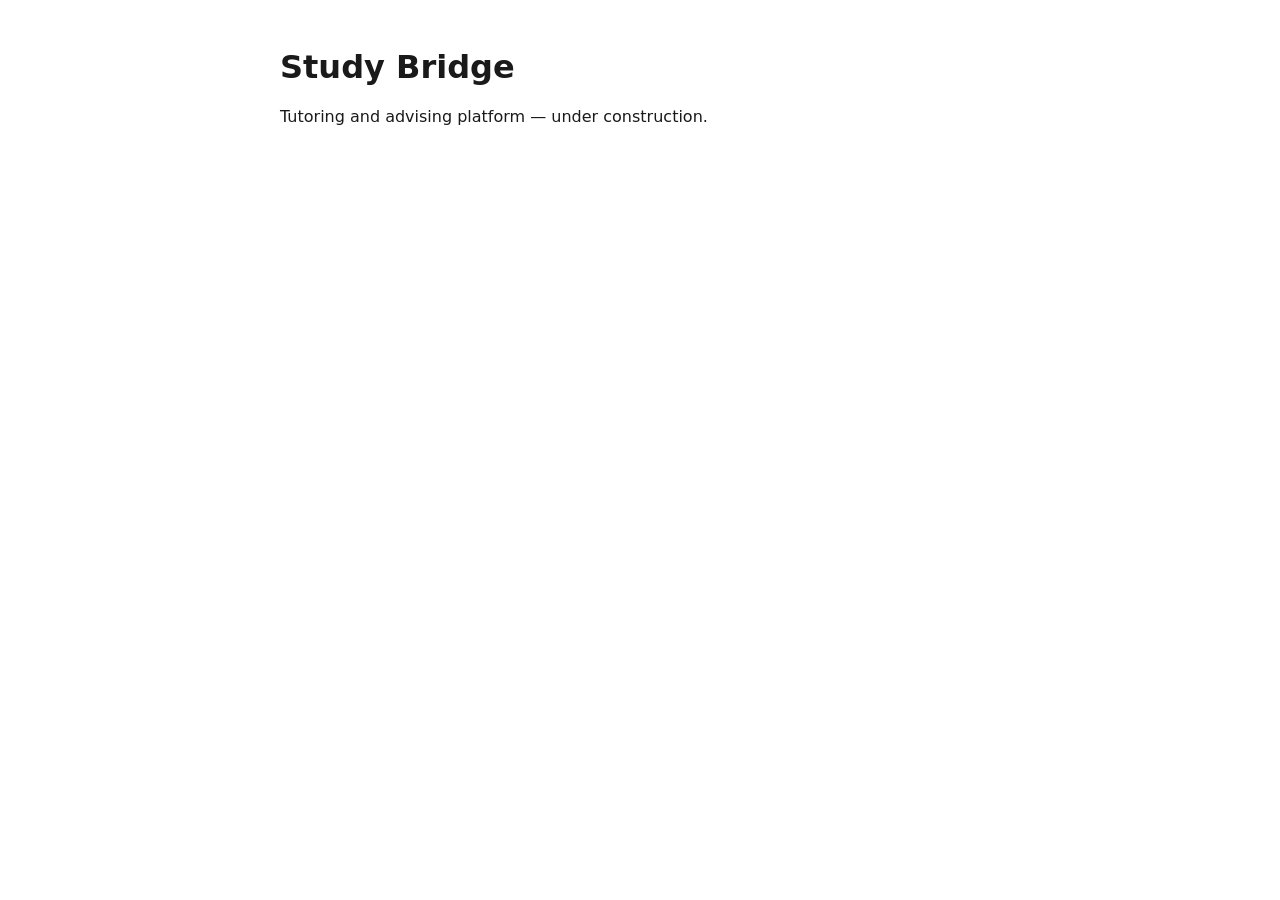
==== static/index.html @ ed76958c "Step 0: bare HTTP server ThreadingHTTPServer + BaseHTTPRequestHandler, static file serving with path" ====
<!DOCTYPE html>
<html lang="en">
<head>
  <meta charset="UTF-8" />
  <meta name="viewport" content="width=device-width, initial-scale=1.0" />
  <title>Study Bridge</title>
  <link rel="stylesheet" href="/static/css/style.css" />
</head>
<body>
  <h1>Study Bridge</h1>
  <p>Tutoring and advising platform &mdash; under construction.</p>
</body>
</html>
---- static/css/style.css ----
body {
  font-family: system-ui, sans-serif;
  max-width: 720px;
  margin: 3rem auto;
  padding: 0 1rem;
  color: #1a1a1a;
}
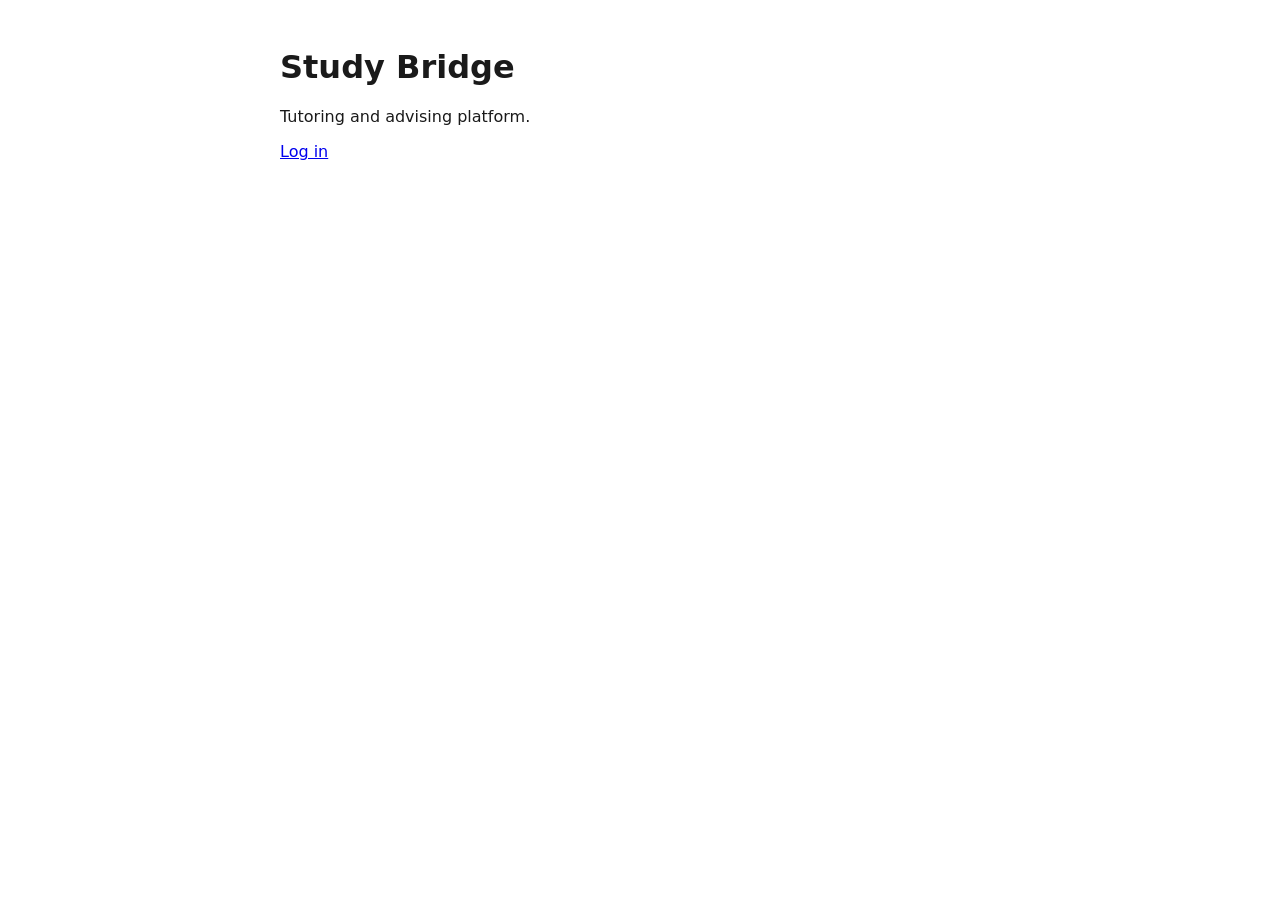
==== commit d60574c5: "Step 10: polish, README, and physical-machine deployment docs Add consistent navigation, success/err" ====
--- a/static/index.html
+++ b/static/index.html
@@ -8,6 +8,7 @@
 </head>
 <body>
   <h1>Study Bridge</h1>
-  <p>Tutoring and advising platform &mdash; under construction.</p>
+  <p>Tutoring and advising platform.</p>
+  <p><a href="/login">Log in</a></p>
 </body>
 </html>
--- a/static/css/style.css
+++ b/static/css/style.css
@@ -5,3 +5,53 @@
   padding: 0 1rem;
   color: #1a1a1a;
 }
+
+#offline-banner {
+  position: fixed;
+  top: 0;
+  left: 0;
+  right: 0;
+  background: #b00020;
+  color: #fff;
+  text-align: center;
+  padding: 0.6rem 1rem;
+  font-weight: bold;
+  z-index: 1000;
+}
+
+#toast {
+  position: fixed;
+  bottom: 1rem;
+  right: 1rem;
+  max-width: 320px;
+  padding: 0.6rem 1rem;
+  border-radius: 4px;
+  color: #fff;
+  font-weight: bold;
+  z-index: 1000;
+}
+
+#toast.toast-success {
+  background: #1a7f37;
+}
+
+#toast.toast-error {
+  background: #b00020;
+}
+
+.empty-state {
+  color: #666;
+  font-style: italic;
+}
+
+.count {
+  color: #555;
+  font-size: 0.9rem;
+  margin: 0 0 0.5rem;
+}
+
+header {
+  display: flex;
+  justify-content: space-between;
+  align-items: center;
+}
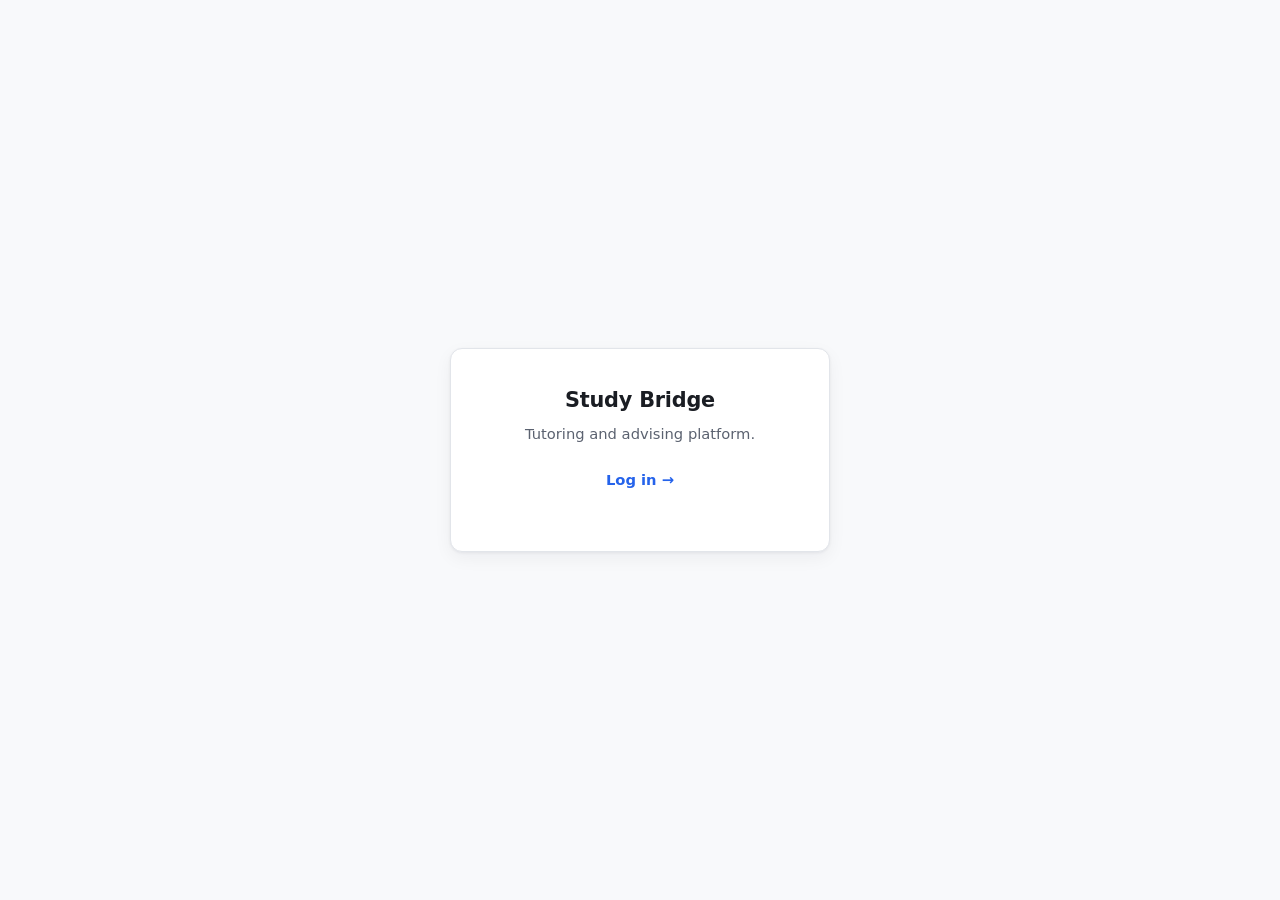
==== commit 13ff2d52: "Polish UI: card layout, centered auth pages, status pill badges Card-style sections with shadows, ce" ====
--- a/static/index.html
+++ b/static/index.html
@@ -7,8 +7,10 @@
   <link rel="stylesheet" href="/static/css/style.css" />
 </head>
 <body>
-  <h1>Study Bridge</h1>
-  <p>Tutoring and advising platform.</p>
-  <p><a href="/login">Log in</a></p>
+  <div class="auth-card">
+    <h1>Study Bridge</h1>
+    <p>Tutoring and advising platform.</p>
+    <p><a href="/login">Log in &rarr;</a></p>
+  </div>
 </body>
 </html>
--- a/static/css/style.css
+++ b/static/css/style.css
@@ -1,9 +1,363 @@
+:root {
+  --text: #1a1d23;
+  --muted: #5b6270;
+  --border: #e2e5ea;
+  --bg: #ffffff;
+  --bg-alt: #f6f7f9;
+  --bg-page: #f8f9fb;
+  --accent: #2563eb;
+  --accent-hover: #1d4ed8;
+  --accent-soft: #eef2ff;
+  --danger: #c0291e;
+  --danger-hover: #9c211a;
+  --danger-soft: #fdecea;
+  --success: #15803d;
+  --success-soft: #e9f7ef;
+  --warning: #92610a;
+  --warning-soft: #fdf3dd;
+  --radius: 8px;
+  --radius-lg: 12px;
+  --shadow-sm: 0 1px 2px rgba(16, 24, 40, 0.06);
+  --shadow-md: 0 1px 3px rgba(16, 24, 40, 0.06), 0 6px 18px rgba(16, 24, 40, 0.05);
+}
+
+* {
+  box-sizing: border-box;
+}
+
 body {
-  font-family: system-ui, sans-serif;
-  max-width: 720px;
-  margin: 3rem auto;
-  padding: 0 1rem;
-  color: #1a1a1a;
+  font-family: -apple-system, "Segoe UI", system-ui, sans-serif;
+  max-width: 980px;
+  margin: 0 auto;
+  padding: 2.5rem 1.25rem 4rem;
+  color: var(--text);
+  background: var(--bg-page);
+  line-height: 1.5;
+  -webkit-font-smoothing: antialiased;
+}
+
+h1 {
+  font-size: 1.5rem;
+  font-weight: 700;
+  margin: 0;
+  letter-spacing: -0.01em;
+}
+
+h2 {
+  font-size: 1.05rem;
+  font-weight: 650;
+  margin: 0 0 1rem;
+}
+
+p {
+  color: var(--text);
+}
+
+/* --- Header -------------------------------------------------------- */
+
+header {
+  display: flex;
+  justify-content: space-between;
+  align-items: center;
+  padding: 0 0 1.25rem;
+  margin-bottom: 2rem;
+}
+
+header h1::before {
+  content: "Study Bridge";
+  display: block;
+  font-size: 0.72rem;
+  font-weight: 700;
+  letter-spacing: 0.08em;
+  text-transform: uppercase;
+  color: var(--accent);
+  margin-bottom: 0.25rem;
+}
+
+/* --- Auth pages (index / login) ------------------------------------ */
+
+body:has(.auth-card) {
+  display: flex;
+  align-items: center;
+  justify-content: center;
+  min-height: 100vh;
+  padding: 1.25rem;
+}
+
+.auth-card {
+  width: 100%;
+  max-width: 380px;
+  background: var(--bg);
+  border: 1px solid var(--border);
+  border-radius: var(--radius-lg);
+  box-shadow: var(--shadow-md);
+  padding: 2.25rem 2rem;
+  text-align: center;
+}
+
+.auth-card h1 {
+  font-size: 1.3rem;
+}
+
+.auth-card p:not([role="alert"]) {
+  color: var(--muted);
+  font-size: 0.92rem;
+  margin: 0.4rem 0 1.5rem;
+}
+
+.auth-card form {
+  flex-direction: column;
+  align-items: stretch;
+  text-align: left;
+  gap: 1rem;
+}
+
+.auth-card button[type="submit"] {
+  width: 100%;
+  padding: 0.65rem 0.9rem;
+}
+
+.auth-card a {
+  color: var(--accent);
+  font-weight: 600;
+  text-decoration: none;
+}
+
+.auth-card a:hover {
+  text-decoration: underline;
+}
+
+/* --- Sections / cards ------------------------------------------------ */
+
+section {
+  background: var(--bg);
+  border: 1px solid var(--border);
+  border-radius: var(--radius-lg);
+  box-shadow: var(--shadow-sm);
+  padding: 1.5rem 1.5rem 1.75rem;
+  margin-bottom: 1.5rem;
+}
+
+/* --- Forms ------------------------------------------------------------ */
+
+form {
+  display: flex;
+  flex-wrap: wrap;
+  align-items: flex-end;
+  gap: 0.9rem;
+}
+
+form label {
+  display: flex;
+  flex-direction: column;
+  gap: 0.35rem;
+  font-size: 0.85rem;
+  font-weight: 600;
+  color: var(--muted);
+}
+
+input,
+select,
+textarea {
+  font: inherit;
+  padding: 0.5rem 0.65rem;
+  border: 1px solid var(--border);
+  border-radius: var(--radius);
+  background: var(--bg);
+  color: var(--text);
+  transition: border-color 0.15s ease, box-shadow 0.15s ease;
+}
+
+input:focus,
+select:focus,
+textarea:focus {
+  outline: none;
+  border-color: var(--accent);
+  box-shadow: 0 0 0 3px var(--accent-soft);
+}
+
+textarea {
+  min-height: 2.4rem;
+  resize: vertical;
+  font-family: inherit;
+}
+
+/* --- Buttons ------------------------------------------------------------ */
+
+button {
+  font: inherit;
+  font-weight: 600;
+  padding: 0.5rem 1rem;
+  border: 1px solid var(--border);
+  border-radius: var(--radius);
+  background: var(--bg-alt);
+  color: var(--text);
+  cursor: pointer;
+  transition: background 0.15s ease, border-color 0.15s ease, transform 0.05s ease;
+}
+
+button:hover {
+  background: #eceef1;
+}
+
+button:active {
+  transform: translateY(1px);
+}
+
+button[type="submit"] {
+  background: var(--accent);
+  border-color: var(--accent);
+  color: #fff;
+}
+
+button[type="submit"]:hover {
+  background: var(--accent-hover);
+  border-color: var(--accent-hover);
+}
+
+button:disabled {
+  opacity: 0.55;
+  cursor: not-allowed;
+  transform: none;
+}
+
+#logout-button {
+  background: var(--bg);
+}
+
+/* --- Tables ------------------------------------------------------------ */
+
+table {
+  width: 100%;
+  border-collapse: collapse;
+  font-size: 0.92rem;
+}
+
+th,
+td {
+  text-align: left;
+  padding: 0.65rem 0.6rem;
+  border-bottom: 1px solid var(--border);
+  vertical-align: top;
+}
+
+th {
+  color: var(--muted);
+  font-weight: 650;
+  font-size: 0.75rem;
+  text-transform: uppercase;
+  letter-spacing: 0.04em;
+}
+
+tbody tr:last-child td {
+  border-bottom: none;
+}
+
+tbody tr:hover {
+  background: var(--bg-alt);
+}
+
+td button {
+  padding: 0.3rem 0.65rem;
+  font-size: 0.8rem;
+  margin-right: 0.35rem;
+}
+
+/* --- Status pills ------------------------------------------------------ */
+
+.status {
+  display: inline-block;
+  padding: 0.2rem 0.6rem;
+  border-radius: 999px;
+  font-size: 0.78rem;
+  font-weight: 650;
+  text-transform: capitalize;
+  background: var(--bg-alt);
+  color: var(--muted);
+}
+
+.status-confirmed,
+.status-accepted,
+.status-active,
+.status-completed {
+  background: var(--success-soft);
+  color: var(--success);
+}
+
+.status-pending {
+  background: var(--warning-soft);
+  color: var(--warning);
+}
+
+.status-declined,
+.status-rejected,
+.status-cancelled,
+.status-inactive {
+  background: var(--danger-soft);
+  color: var(--danger);
+}
+
+/* --- Misc ------------------------------------------------------------ */
+
+.empty-state {
+  color: var(--muted);
+  font-style: italic;
+  padding: 0.5rem 0;
+}
+
+.count {
+  color: var(--muted);
+  font-size: 0.85rem;
+  font-weight: 600;
+  margin: -0.4rem 0 0.9rem;
+}
+
+[role="alert"] {
+  color: var(--danger);
+  font-size: 0.88rem;
+  margin: 0.3rem 0 0;
+  width: 100%;
+}
+
+#tutors-list {
+  display: grid;
+  gap: 0.9rem;
+}
+
+#tutors-list > div {
+  border: 1px solid var(--border);
+  border-radius: var(--radius);
+  padding: 1rem 1.1rem;
+  background: var(--bg-alt);
+}
+
+#tutors-list h3 {
+  margin: 0 0 0.6rem;
+  font-size: 1rem;
+}
+
+#tutors-list ul {
+  list-style: none;
+  margin: 0;
+  padding: 0;
+  display: flex;
+  flex-wrap: wrap;
+  gap: 0.5rem;
+}
+
+#tutors-list li {
+  display: flex;
+  align-items: center;
+  gap: 0.5rem;
+  background: var(--bg);
+  border: 1px solid var(--border);
+  border-radius: 999px;
+  padding: 0.3rem 0.4rem 0.3rem 0.8rem;
+}
+
+#tutors-list li button {
+  padding: 0.25rem 0.6rem;
+  font-size: 0.78rem;
 }
 
 #offline-banner {
@@ -11,47 +365,91 @@
   top: 0;
   left: 0;
   right: 0;
-  background: #b00020;
+  background: var(--danger);
   color: #fff;
   text-align: center;
   padding: 0.6rem 1rem;
-  font-weight: bold;
+  font-weight: 700;
   z-index: 1000;
+  box-shadow: var(--shadow-md);
 }
 
 #toast {
   position: fixed;
-  bottom: 1rem;
-  right: 1rem;
+  bottom: 1.25rem;
+  right: 1.25rem;
   max-width: 320px;
-  padding: 0.6rem 1rem;
-  border-radius: 4px;
+  padding: 0.65rem 1.1rem;
+  border-radius: var(--radius);
   color: #fff;
-  font-weight: bold;
+  font-weight: 650;
   z-index: 1000;
+  box-shadow: var(--shadow-md);
 }
 
 #toast.toast-success {
-  background: #1a7f37;
+  background: var(--success);
 }
 
 #toast.toast-error {
-  background: #b00020;
-}
-
-.empty-state {
-  color: #666;
-  font-style: italic;
-}
-
-.count {
-  color: #555;
-  font-size: 0.9rem;
-  margin: 0 0 0.5rem;
-}
-
-header {
-  display: flex;
-  justify-content: space-between;
-  align-items: center;
-}
+  background: var(--danger);
+}
+
+/* --- Responsive --------------------------------------------------------- */
+
+@media (max-width: 640px) {
+  body {
+    padding: 1.5rem 1rem 3rem;
+  }
+
+  section {
+    padding: 1.1rem 1.1rem 1.4rem;
+  }
+
+  form {
+    flex-direction: column;
+    align-items: stretch;
+  }
+
+  form button {
+    width: 100%;
+  }
+
+  table,
+  thead,
+  tbody,
+  th,
+  td,
+  tr {
+    display: block;
+  }
+
+  thead tr {
+    position: absolute;
+    top: -9999px;
+    left: -9999px;
+  }
+
+  tbody tr {
+    border: 1px solid var(--border);
+    border-radius: var(--radius);
+    margin-bottom: 0.75rem;
+    padding: 0.5rem 0.75rem;
+  }
+
+  td {
+    border-bottom: none;
+    padding: 0.35rem 0;
+    display: flex;
+    justify-content: space-between;
+    gap: 0.75rem;
+  }
+
+  td::before {
+    content: attr(data-label);
+    font-weight: 650;
+    color: var(--muted);
+    font-size: 0.75rem;
+    text-transform: uppercase;
+  }
+}
